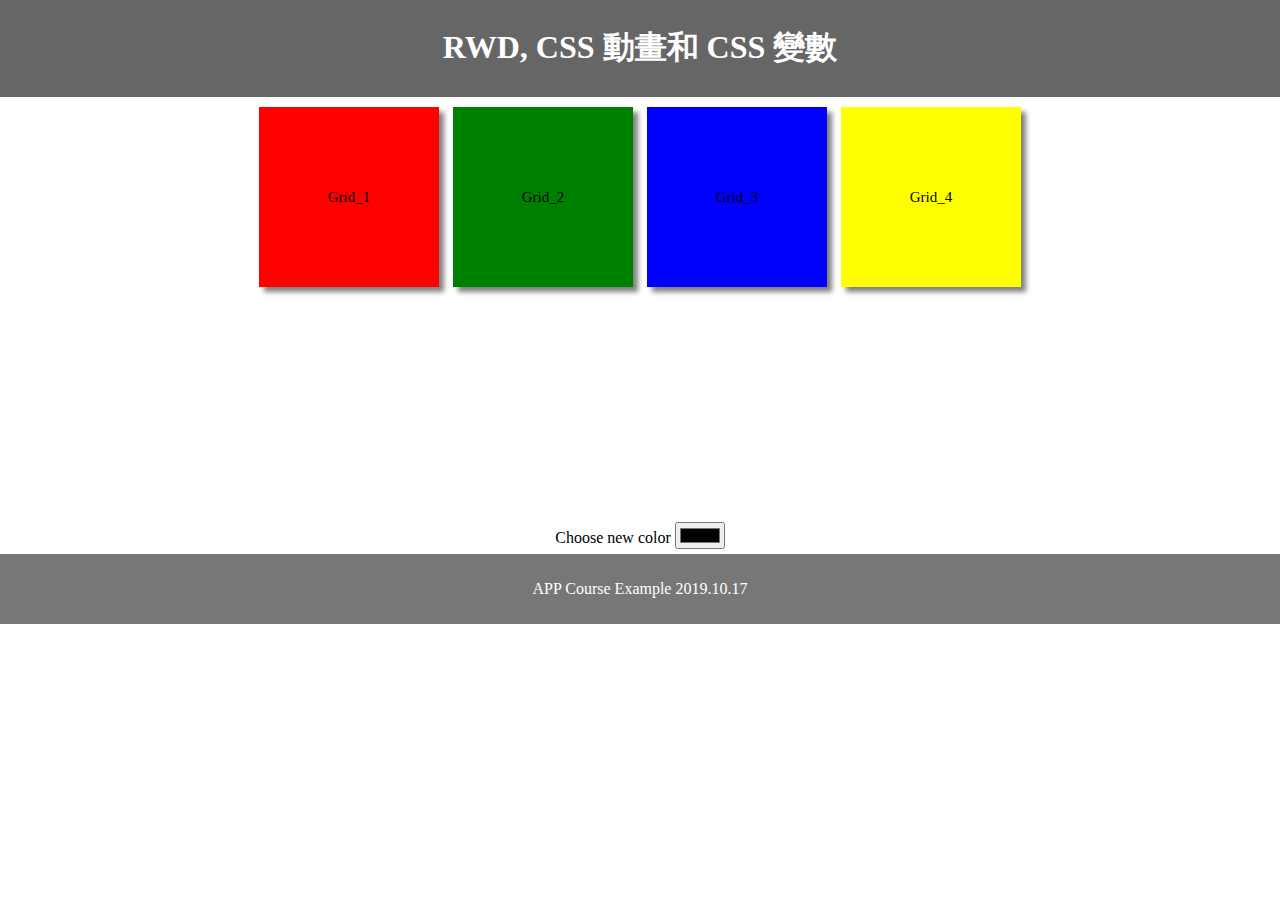
==== Case0_CSS_Ani_Vari＿2/index.html @ 49b0077d "第一次上課修改" ====
<!DOCTYPE html>
<html lang="en">
<head>
<title>CSS RWD</title>
<meta charset="utf-8">
<meta name="viewport" content="width=device-width, initial-scale=1">
<link rel="stylesheet" href="basic.css">
<link rel="stylesheet" media="(max-width: 420px)" href="a.css">
<link rel="stylesheet" media="(min-width: 421px) and (max-width: 840px)" href="b.css">
<link rel="stylesheet" media="(min-width: 841px)" href="c.css">
<script src="control.js"></script>

<!-- fontawesome -->
<link rel="stylesheet" href="https://use.fontawesome.com/releases/v5.5.0/css/all.css" integrity="sha384-B4dIYHKNBt8Bc12p+WXckhzcICo0wtJAoU8YZTY5qE0Id1GSseTk6S+L3BlXeVIU" crossorigin="anonymous">
</head>

<body>
<header>
  <h1>RWD, CSS 動畫和 CSS 變數</h1>
</header>

<section>
	<div class="container">
		<div class="grid grid1">Grid_1</div>
		<div class="grid grid2">Grid_2</div>
		<div class="grid grid3">Grid_3</div>
		<div class="grid grid4">Grid_4</div>
	</div>
	<label>Choose new color</label>
	<input type="color" id="myColor" onchange="getColor();"/>
</section>

<footer>
  <p>APP Course Example 2019.10.17</p>
  <i class="fas fa-heart fa-2x" onclick="javascript:beat();" id="heart"></i>
</footer>

</body>
</html>
---- Case0_CSS_Ani_Vari＿2/basic.css ----
:root {
	--back_color: red; /* Default value */
	--heartbeat: 0s; /* Default value */
}

body {
	margin: 0;
	text-align: center;
}

/* Style the header */
header {
    background-color: #666;
    padding: 5px;
    text-align: center;
    color: white;
}

section {
	padding: 5px;
}

/* Style the footer */
footer {
    background-color: #777;
    padding: 10px;
    text-align: center;
    color: white;
}

div.grid1 {
	background-color: var(--back_color);
	animation-name: ani_grid1;
    animation-duration: 4s;
}

div.grid2 {
	background-color: green;
	animation-name: ani_grid2;
	animation-duration: 4s;
	animation-iteration-count: infinite;
}

div.grid3 {
	background-color: blue;
}

div.grid4 {
	background-color: yellow;
}

/* CSS transform standard syntax */
@keyframes ani_grid1 {
    from {transform: rotate(0deg);}
    to {transform: rotate(360deg);}
}

@keyframes ani_grid2 {
	0% {background-color: black;}
	20% {background-color: green;}
	40% {background-color: yellow;}
	60% {background-color: red;}
	80% {background-color: blue;}
	100% {background-color: green;}
}

.fas {
	animation-name: heartbeat;
    animation-duration: var(--heartbeat);
	animation-iteration-count: infinite;
}

@keyframes heartbeat {
	from {transform: scale(1,1); color: white;}
	to {transform: scale(1.2,1.2); color: red;}
}
---- Case0_CSS_Ani_Vari＿2/a.css ----
div.container {
 width: 210px;
 height: 360px;
 margin: 0px auto;
}

div.grid {
 width: 200px;
 height: 80px;
 margin: 5px;
 line-height: 80px;
 box-shadow: 5px 5px 5px gray;
 font-size: 10px;
}
---- Case0_CSS_Ani_Vari＿2/b.css ----
div.container {
 width: 420px;
 height: 420px;
 margin: 0px auto;
}

div.grid {
 width: 190px;
 height: 190px;
 margin: 5px;
 line-height: 190px;
 box-shadow: 5px 5px 5px gray;
 font-size: 20px;
 display: inline-block;
}
---- Case0_CSS_Ani_Vari＿2/c.css ----
div.container {
 width: 840px;
 height: 420px;
 margin: 0px auto;
}

div.grid {
 width: 180px;
 height: 180px;
 margin: 5px;
 line-height: 180px;
 box-shadow: 5px 5px 5px gray;
 font-size: 15px;
 display: inline-block;
}
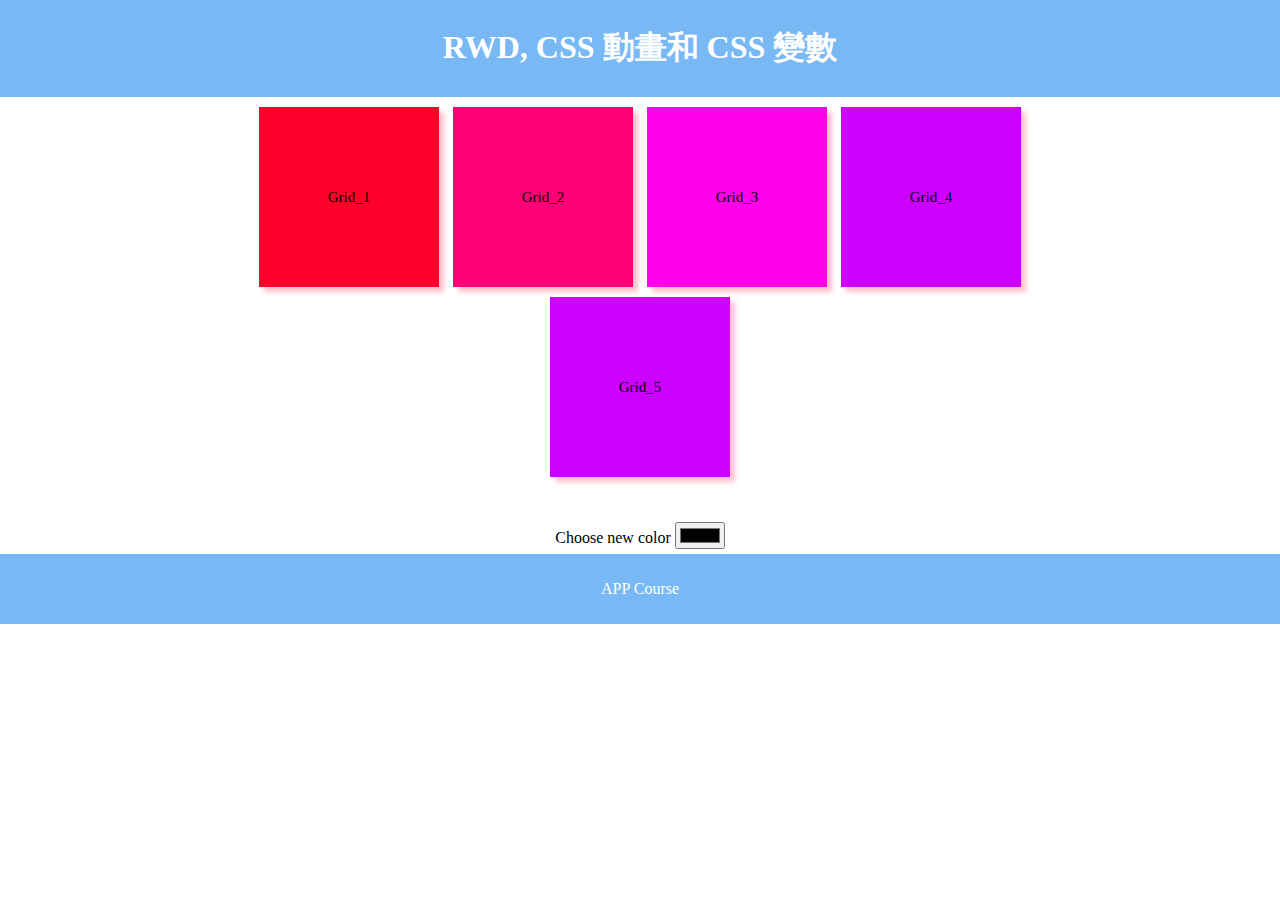
==== commit 40cdc190: "10/24作業上傳" ====
--- a/Case0_CSS_Ani_Vari＿2/index.html
+++ b/Case0_CSS_Ani_Vari＿2/index.html
@@ -5,9 +5,11 @@
 <meta charset="utf-8">
 <meta name="viewport" content="width=device-width, initial-scale=1">
 <link rel="stylesheet" href="basic.css">
-<link rel="stylesheet" media="(max-width: 420px)" href="a.css">
+<link rel="stylesheet" media="(min-width: 200px)" href="d.css">
+<link rel="stylesheet" media="(min-width: 201px) and (max-width: 420px)" href="a.css">
 <link rel="stylesheet" media="(min-width: 421px) and (max-width: 840px)" href="b.css">
 <link rel="stylesheet" media="(min-width: 841px)" href="c.css">
+
 <script src="control.js"></script>
 
 <!-- fontawesome -->
@@ -25,13 +27,14 @@
 		<div class="grid grid2">Grid_2</div>
 		<div class="grid grid3">Grid_3</div>
 		<div class="grid grid4">Grid_4</div>
+		<div class="grid grid4">Grid_5</div>
 	</div>
 	<label>Choose new color</label>
 	<input type="color" id="myColor" onchange="getColor();"/>
 </section>
 
 <footer>
-  <p>APP Course Example 2019.10.17</p>
+  <p>APP Course</p>
   <i class="fas fa-heart fa-2x" onclick="javascript:beat();" id="heart"></i>
 </footer>
 
--- a/Case0_CSS_Ani_Vari＿2/basic.css
+++ b/Case0_CSS_Ani_Vari＿2/basic.css
@@ -1,5 +1,5 @@
 :root {
-	--back_color: red; /* Default value */
+	--back_color:rgb(255, 0, 43); /* Default value */
 	--heartbeat: 0s; /* Default value */
 }
 
@@ -10,7 +10,7 @@
 
 /* Style the header */
 header {
-    background-color: #666;
+    background-color: rgb(120, 185, 245);
     padding: 5px;
     text-align: center;
     color: white;
@@ -22,7 +22,7 @@
 
 /* Style the footer */
 footer {
-    background-color: #777;
+    background-color: rgb(120, 185, 245);
     padding: 10px;
     text-align: center;
     color: white;
@@ -31,22 +31,28 @@
 div.grid1 {
 	background-color: var(--back_color);
 	animation-name: ani_grid1;
-    animation-duration: 4s;
+    animation-duration: 10s;
 }
 
 div.grid2 {
-	background-color: green;
+	background-color: rgb(255, 0, 119);
 	animation-name: ani_grid2;
 	animation-duration: 4s;
 	animation-iteration-count: infinite;
 }
 
 div.grid3 {
-	background-color: blue;
+	background-color: rgb(255, 0, 234);
 }
 
 div.grid4 {
-	background-color: yellow;
+	background-color: rgb(204, 0, 255);
+}
+
+div.grid5 {
+	background-color: rgb(140, 0, 255);
+	animation-name: ani_grid5;
+    animation-duration: 10s;
 }
 
 /* CSS transform standard syntax */
@@ -56,12 +62,17 @@
 }
 
 @keyframes ani_grid2 {
-	0% {background-color: black;}
-	20% {background-color: green;}
-	40% {background-color: yellow;}
-	60% {background-color: red;}
-	80% {background-color: blue;}
-	100% {background-color: green;}
+	0% {background-color: rgb(0, 0, 0);}
+	20% {background-color: rgb(0, 34, 128);}
+	40% {background-color: rgb(0, 119, 255);}
+	60% {background-color: rgb(0, 225, 255);}
+	80% {background-color: rgb(0, 255, 170);}
+	100% {background-color: rgb(0, 128, 90);}
+}
+
+@keyframes ani_grid5 {
+	from {transform: rotate(0deg);}
+    to {transform: rotate(360deg);}
 }
 
 .fas {
--- a/Case0_CSS_Ani_Vari＿2/d.css
+++ b/Case0_CSS_Ani_Vari＿2/d.css
@@ -0,0 +1,15 @@
+div.container {
+ width: 100px;
+ height: 100px;
+ margin: 0px auto;
+}
+
+div.grid {
+ width: 50px;
+ height: 50px;
+ margin: 5px;
+ line-height: 50px;
+ box-shadow: 5px 5px 5px pink;
+ font-size: 10px;
+ display: inline-block;
+}--- a/Case0_CSS_Ani_Vari＿2/a.css
+++ b/Case0_CSS_Ani_Vari＿2/a.css
@@ -9,6 +9,6 @@
  height: 80px;
  margin: 5px;
  line-height: 80px;
- box-shadow: 5px 5px 5px gray;
+ box-shadow: 5px 5px 5px pink;
  font-size: 10px;
 }--- a/Case0_CSS_Ani_Vari＿2/c.css
+++ b/Case0_CSS_Ani_Vari＿2/c.css
@@ -9,7 +9,7 @@
  height: 180px;
  margin: 5px;
  line-height: 180px;
- box-shadow: 5px 5px 5px gray;
+ box-shadow: 5px 5px 5px pink;
  font-size: 15px;
  display: inline-block;
 }